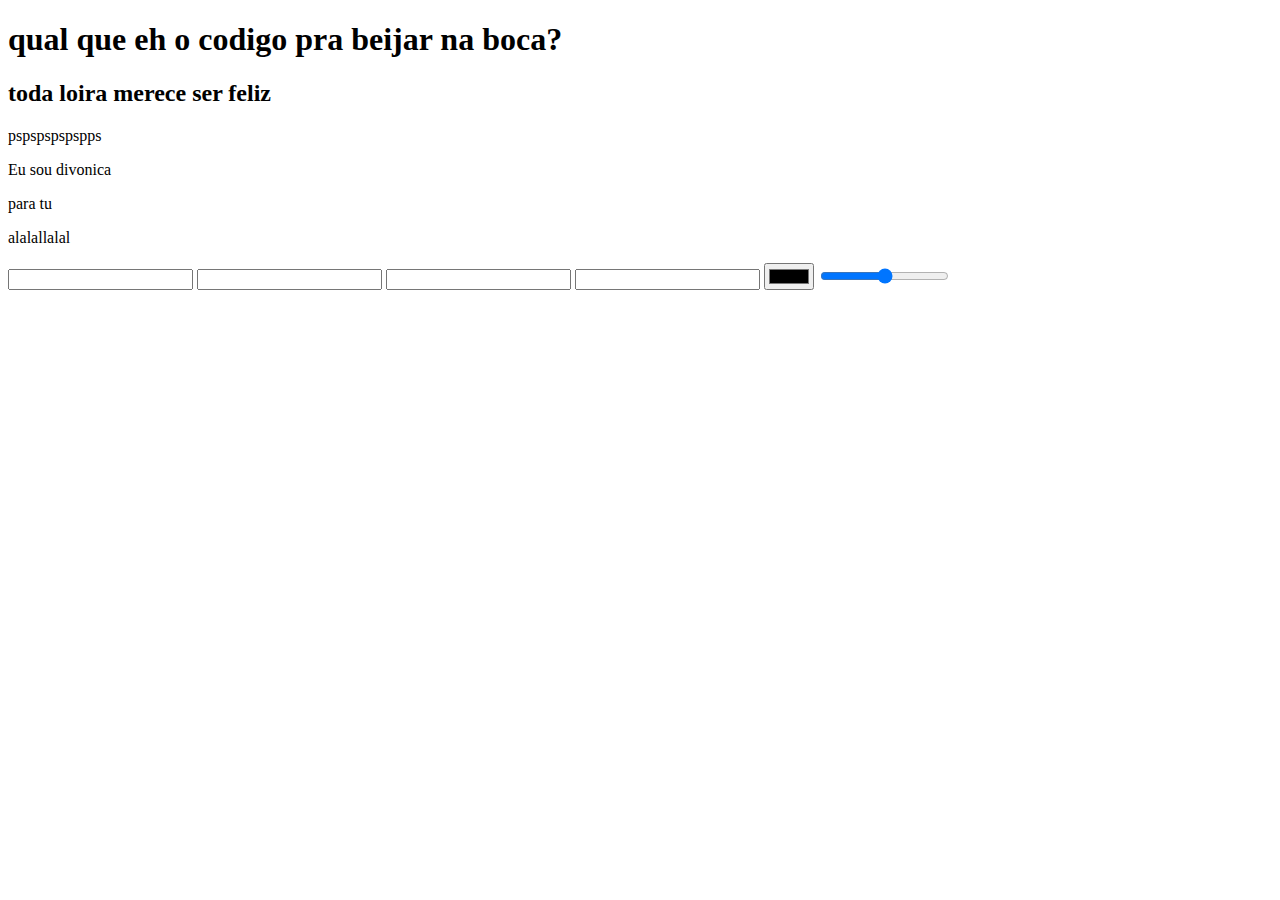
==== index.html @ 59026dbe "commit2" ====
<!DOCTYPE html>
<html lang="en">
<head>
    <meta charset="UTF-8">
    <meta name="viewport" content="width=device-width, initial-scale=1.0">
    <title>Programcao web</title>
</head>
<body>

    <!-- MDN web docs para pegar códigos-->
    <h1>qual que eh o codigo pra beijar na boca? </h1>
    <h2> toda loira merece ser feliz</h2>
    <p> pspspspspspps</p>
    <p> Eu sou divonica</p>
    <p> para tu</p>
    <p> alalallalal</p>

    <input type="text">
    <input type="password">
    <input type="number">
    <input type="tel">
    <input type="color">
    <input type="range">

     <!--<img src="gru.webp" alt="saca só o gru"> -->
</body>
</html>
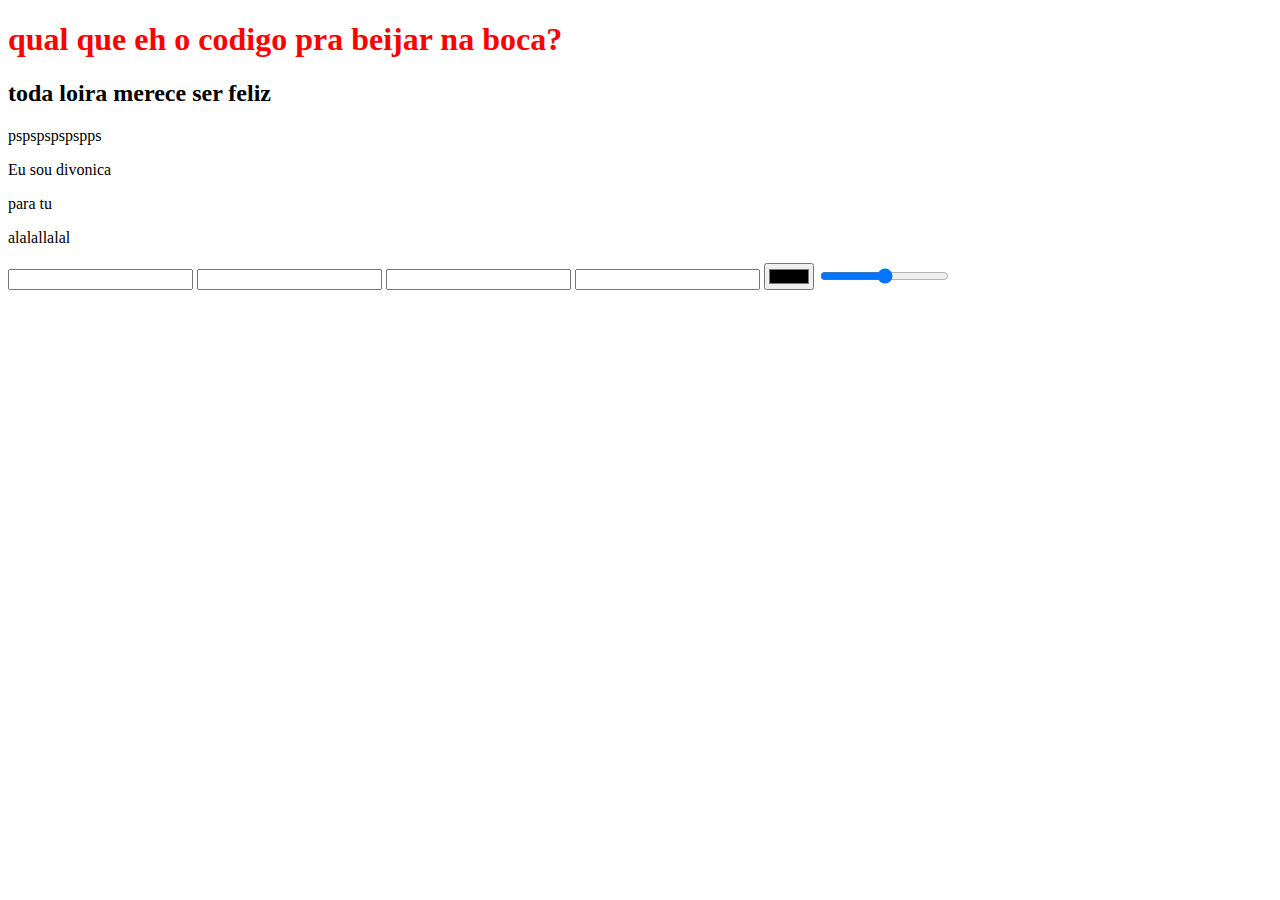
==== commit 330ea61d: "3" ====
--- a/index.html
+++ b/index.html
@@ -8,7 +8,7 @@
 <body>
 
     <!-- MDN web docs para pegar códigos-->
-    <h1>qual que eh o codigo pra beijar na boca? </h1>
+    <h1 style="color: red">qual que eh o codigo pra beijar na boca? </h1>
     <h2> toda loira merece ser feliz</h2>
     <p> pspspspspspps</p>
     <p> Eu sou divonica</p>
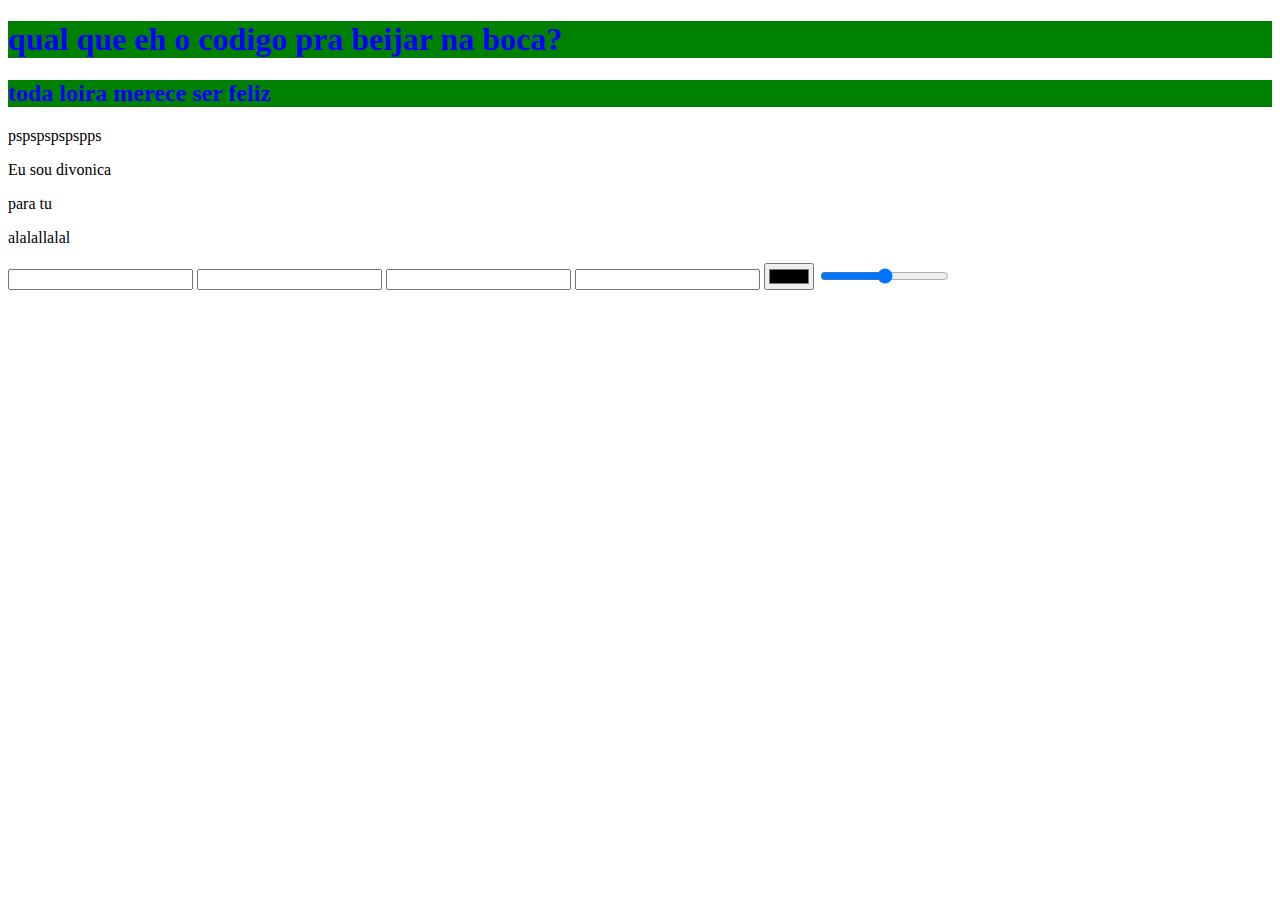
==== commit db1ca4ec: "commit css" ====
--- a/index.html
+++ b/index.html
@@ -4,11 +4,13 @@
     <meta charset="UTF-8">
     <meta name="viewport" content="width=device-width, initial-scale=1.0">
     <title>Programcao web</title>
+    <link rel="stylesheet" href="estilo.css"
 </head>
 <body>
 
+
     <!-- MDN web docs para pegar códigos-->
-    <h1 style="color: red">qual que eh o codigo pra beijar na boca? </h1>
+    <h1 >qual que eh o codigo pra beijar na boca? </h1>
     <h2> toda loira merece ser feliz</h2>
     <p> pspspspspspps</p>
     <p> Eu sou divonica</p>
--- a/estilo.css
+++ b/estilo.css
@@ -0,0 +1,4 @@
+h1,h2, h3, h4 {
+    color: blue;
+    background-color: green;
+}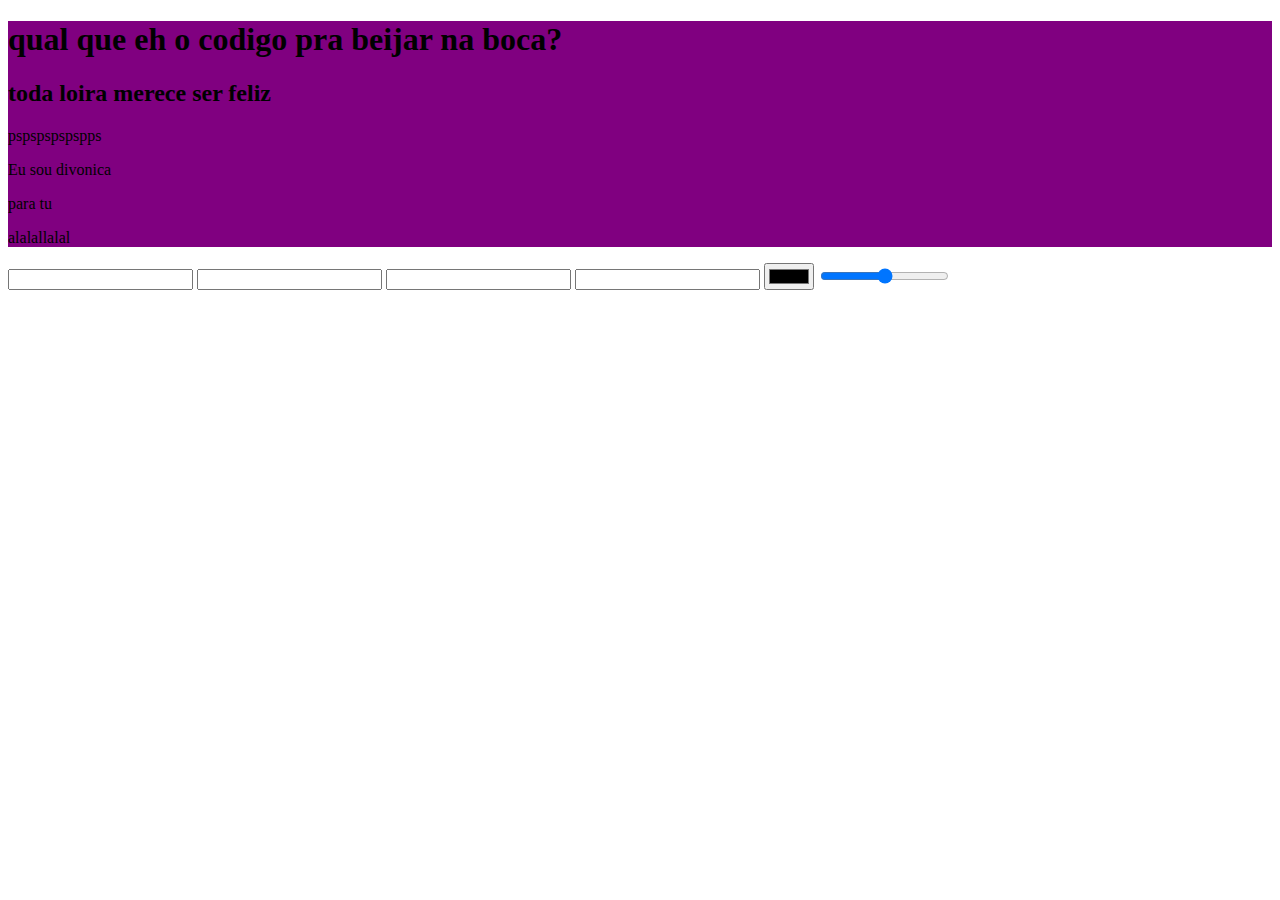
==== commit 5d15aa41: "commit 4 color" ====
--- a/index.html
+++ b/index.html
@@ -4,11 +4,11 @@
     <meta charset="UTF-8">
     <meta name="viewport" content="width=device-width, initial-scale=1.0">
     <title>Programcao web</title>
-    <link rel="stylesheet" href="estilo.css"
+    <link rel="stylesheet" href="estilo.css">
 </head>
 <body>
 
-
+<div class="titulos">
     <!-- MDN web docs para pegar códigos-->
     <h1 >qual que eh o codigo pra beijar na boca? </h1>
     <h2> toda loira merece ser feliz</h2>
@@ -16,6 +16,7 @@
     <p> Eu sou divonica</p>
     <p> para tu</p>
     <p> alalallalal</p>
+</div>
 
     <input type="text">
     <input type="password">
--- a/estilo.css
+++ b/estilo.css
@@ -1,4 +1,13 @@
 h1,h2, h3, h4 {
-    color: blue;
-    background-color: green;
+    /*color: blue;
+    background-color: green*/
+}
+
+.titulos {
+    background-color: purple;
+
+}
+
+#paragrafos {
+
 }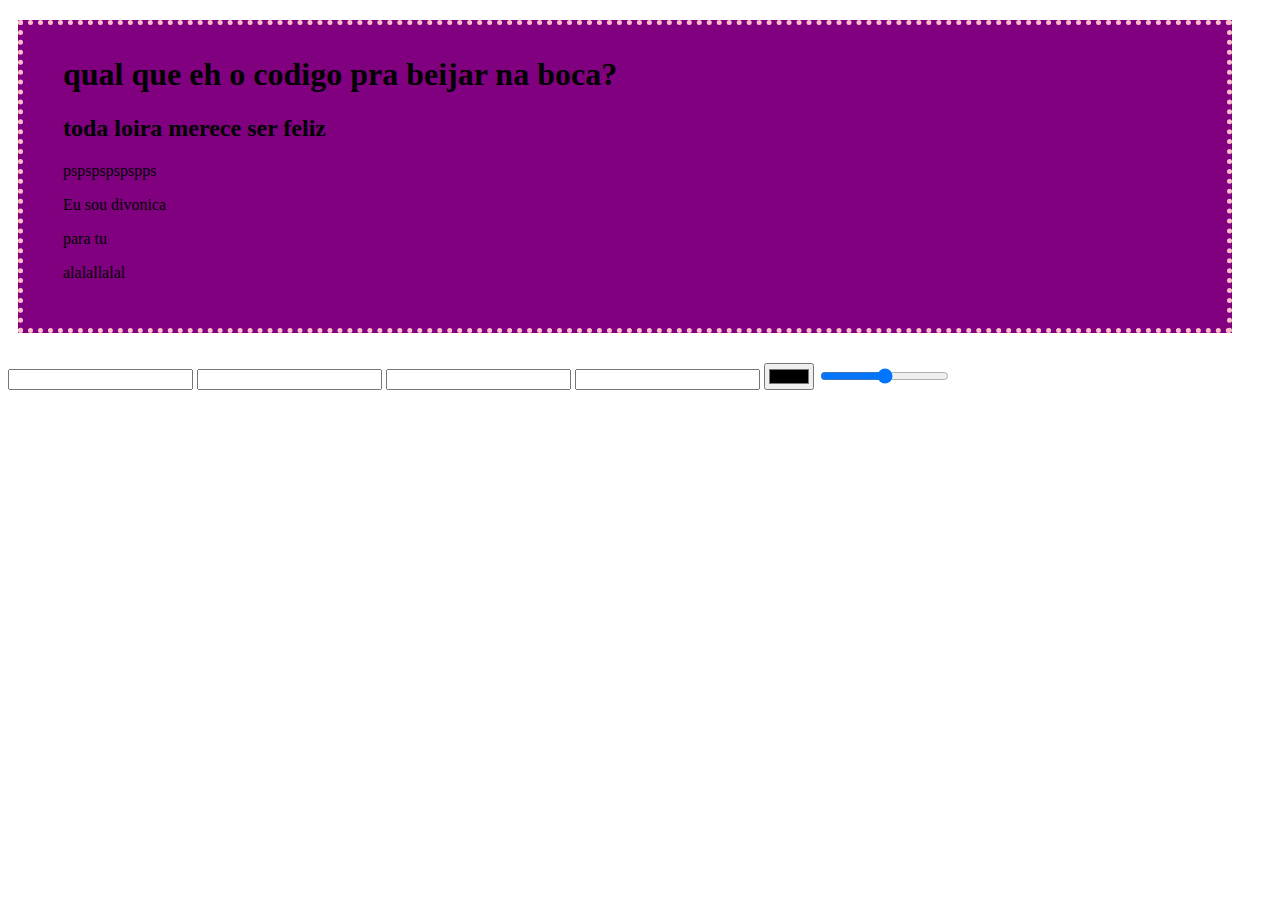
==== commit f412a887: "alteracao css" ====
--- a/index.html
+++ b/index.html
@@ -18,7 +18,7 @@
     <p> alalallalal</p>
 </div>
 
-    <input type="text">
+    <input class="bao" type="text">
     <input type="password">
     <input type="number">
     <input type="tel">
--- a/estilo.css
+++ b/estilo.css
@@ -5,7 +5,16 @@
 
 .titulos {
     background-color: purple;
+    color: black;
 
+    padding: 10px 20px 30px 40px;
+    border: 5px dotted pink;
+    margin: 20px 40px 30px 10px;
+
+}
+
+.input-bao{
+    padding: 10px;
 }
 
 #paragrafos {
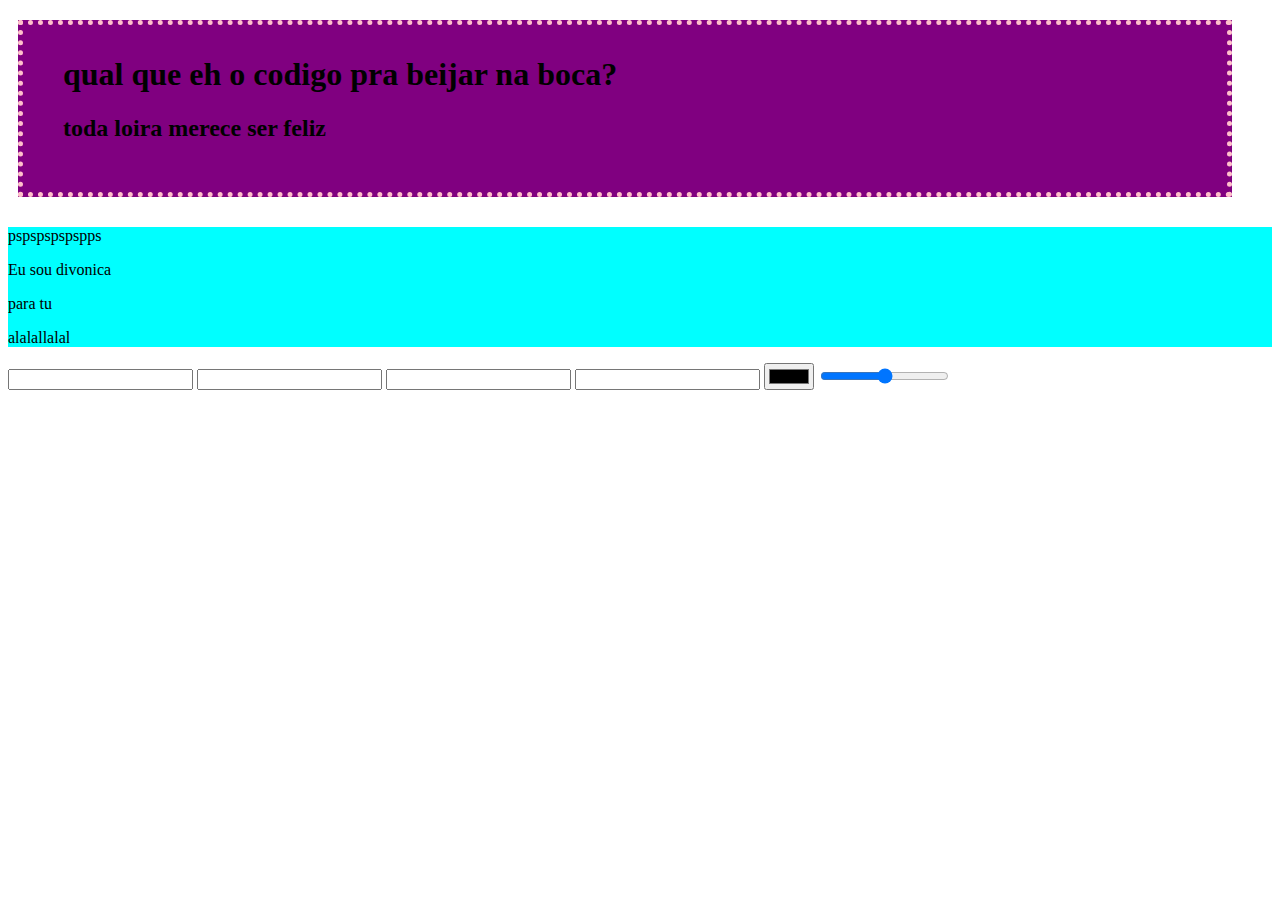
==== commit 5e39aafc: "alteracao2 css" ====
--- a/index.html
+++ b/index.html
@@ -12,6 +12,8 @@
     <!-- MDN web docs para pegar códigos-->
     <h1 >qual que eh o codigo pra beijar na boca? </h1>
     <h2> toda loira merece ser feliz</h2>
+</div>
+<div id="paragrafos">
     <p> pspspspspspps</p>
     <p> Eu sou divonica</p>
     <p> para tu</p>
--- a/estilo.css
+++ b/estilo.css
@@ -18,5 +18,6 @@
 }
 
 #paragrafos {
+    background-color: aqua;
 
 }